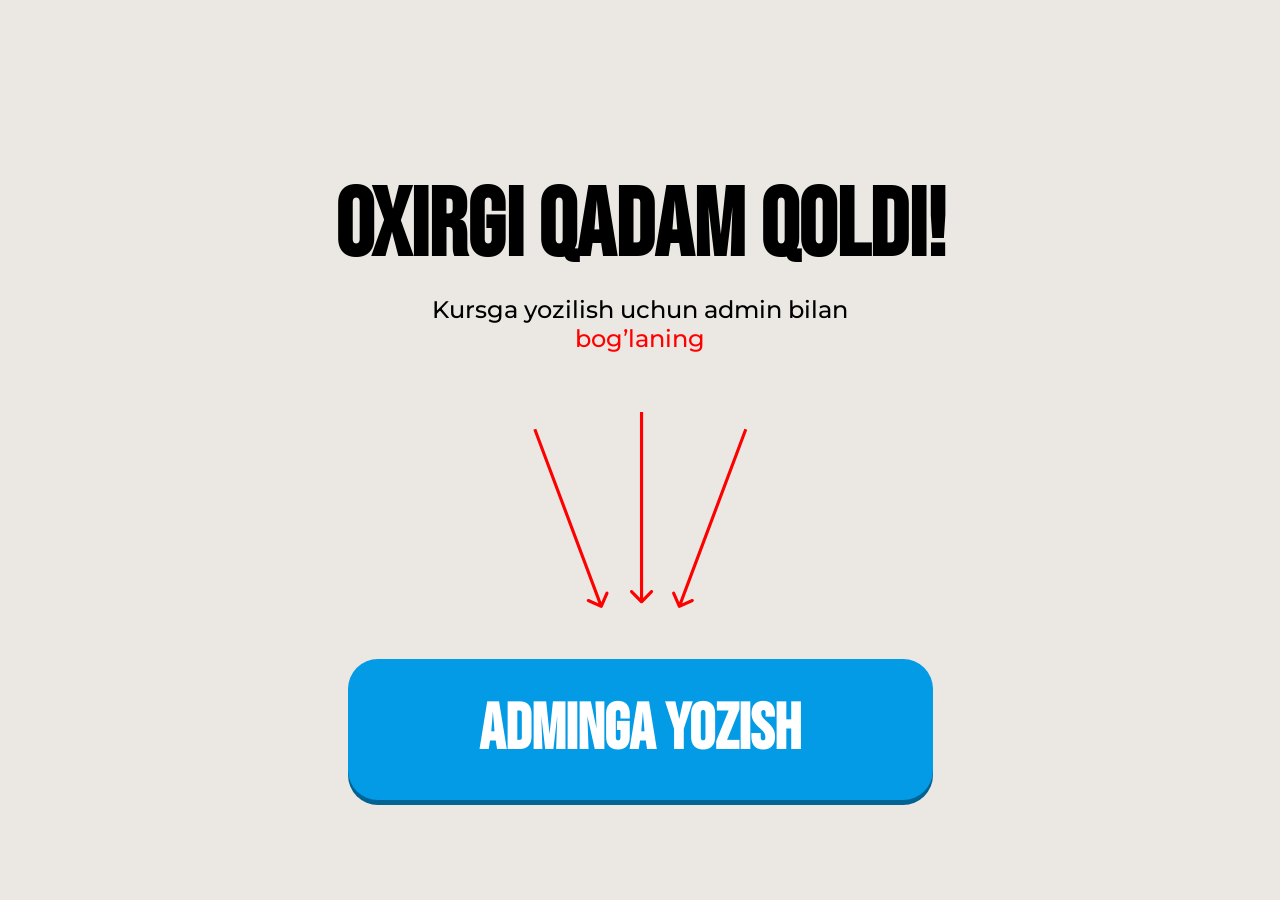
==== thankYou.html @ 0ceda132 "push" ====
<!DOCTYPE html>
<html lang="uz">
    <head>
        <meta charset="UTF-8"/>
        <meta name="viewport" content="width=device-width, initial-scale=1.0"/>
        <title>Obuna Bo'lish</title>
        <style>
            *{margin:0;padding:0;box-sizing:border-box}.header{padding-top:0px;padding-bottom:0px;background-color:#ebe8e3;min-height:100vh;padding-top:180px}.header-container{margin-left:auto;margin-right:auto;max-width:671px;width:100%;display:flex;background-repeat:no-repeat;padding-left:20px;padding-right:20px}.hero-left{max-width:903px;width:100%;display:flex;flex-direction:column;align-items:center}.hero-title{font-family:"Bebas Neue" , sans-serif;font-weight:700;font-size:96px;line-height:100%;letter-spacing:0%;text-align:center;margin-bottom:20px;text-transform:uppercase;max-width:622px}.hero-text{font-family:"Montserrat" , sans-serif;font-weight:500;font-size:24px;line-height:120%; text-align: center; letter-spacing:0%;margin-bottom:58px;max-width:522px}.hero-text>span{color:#ff0000}.hero-btn-box{max-width:585px;width:100%}.hero-img{text-align:center;align-items:center;justify-content:center;margin-bottom:46px;display:flex;margin-left:auto;margin-right:auto}.hero-btn{display:flex;align-items:center;justify-content:center;font-family:"Bebas Neue" , sans-serif;font-weight:700;font-size:64px;line-height:100%;text-align:center;padding:39px 0px 38px 0px;background-color:#039BE5;box-shadow:0px 5px 0px 0px #006393;color:white;border-radius:30px;max-width:585px;width:100%;border:none;text-transform:uppercase;margin-bottom:42px;text-decoration:none;max-height:142px}.hero-box{padding:0 35px 0 20px;border-radius:10px;border:1px solid #bcbcbc;background-color:#fff;max-width:585px;width:100%;display:flex;align-items:center;gap:12px}.hero-box-text{font-family:"Montserrat" , sans-serif;font-weight:600;font-size:16px;line-height:100%;letter-spacing:0%}.img{display:none}.hero-box-img{width:70px;min-height:70px}@media (max-width:500px){.header{padding-top:30%;padding-bottom:0px;background-image:none}.hero-left{display:block}.header-container{margin-left:auto;margin-right:auto;text-align:center;padding-left:10px;padding-right:10px}.hero-title{font-weight:700;font-size:40px;line-height:100%;letter-spacing:0%;text-align:center;margin-bottom:5px}.hero-text{font-weight:500;font-size:14px;line-height:100%;letter-spacing:0%;margin-bottom:28px;max-width:355px;width:100%;margin-left:auto;margin-right:auto}.hero-img{margin-bottom:24px;height:69px}.hero-btn{font-weight:700;font-size:32px;line-height:100%;letter-spacing:0%;text-align:center;padding:23px 0px 20px 0px;border-radius:30px;max-width:345px;width:100%;margin-left:auto;margin-right:auto;margin-bottom:25px}.hero-box{padding:5px 10px 10px 9px;border-radius:10px;text-align:left;max-width:372px;margin-left:auto;margin-right:auto}.hero-box-img{max-width:41px;width:41px;min-width:41px;height:auto;object-fit:contain;min-height:40px}.hero-box-text{font-weight:600;font-size:11px;line-height:130%;letter-spacing:0%;padding-top:3px;padding-bottom:2px}.img{display:flex;max-width:632px;width:100%;margin-left:auto;margin-right:auto;width:100%;object-fit:cover;height:auto}}
        </style>
        <link rel="preload" href="https://fonts.googleapis.com/css2?family=Bebas+Neue" as="style"/>
        <link rel="preload" href="https://fonts.googleapis.com/css2?family=Montserrat:wght@500;600;700" as="style"/>
        <link href="https://fonts.googleapis.com/css2?family=Bebas+Neue&family=Montserrat:wght@500;600;700&display=swap" rel="stylesheet"/>
    </head>
    <body>
        <section class="header">
            <div class="header-container">
                <div class="hero-left">
                    <h2 class="hero-title">oxirgi qadam qoldi!</h2>
                    <p class="hero-text">
                   Kursga yozilish uchun admin bilan <span>bog’laning</span> 
                    </p>
                    <div class="hero-btn-box">
                        <img class="hero-img" src="./images/strelka.svg" alt="Arrow icon"/>
                        <a href="#" class="hero-btn thankYouBtn">ADMINGA YOZISH</a>
                    </div>
                </div>
            </div>
        </section>

        <script defer src="./js/thankYou.js"></script>
    </body>
</html>
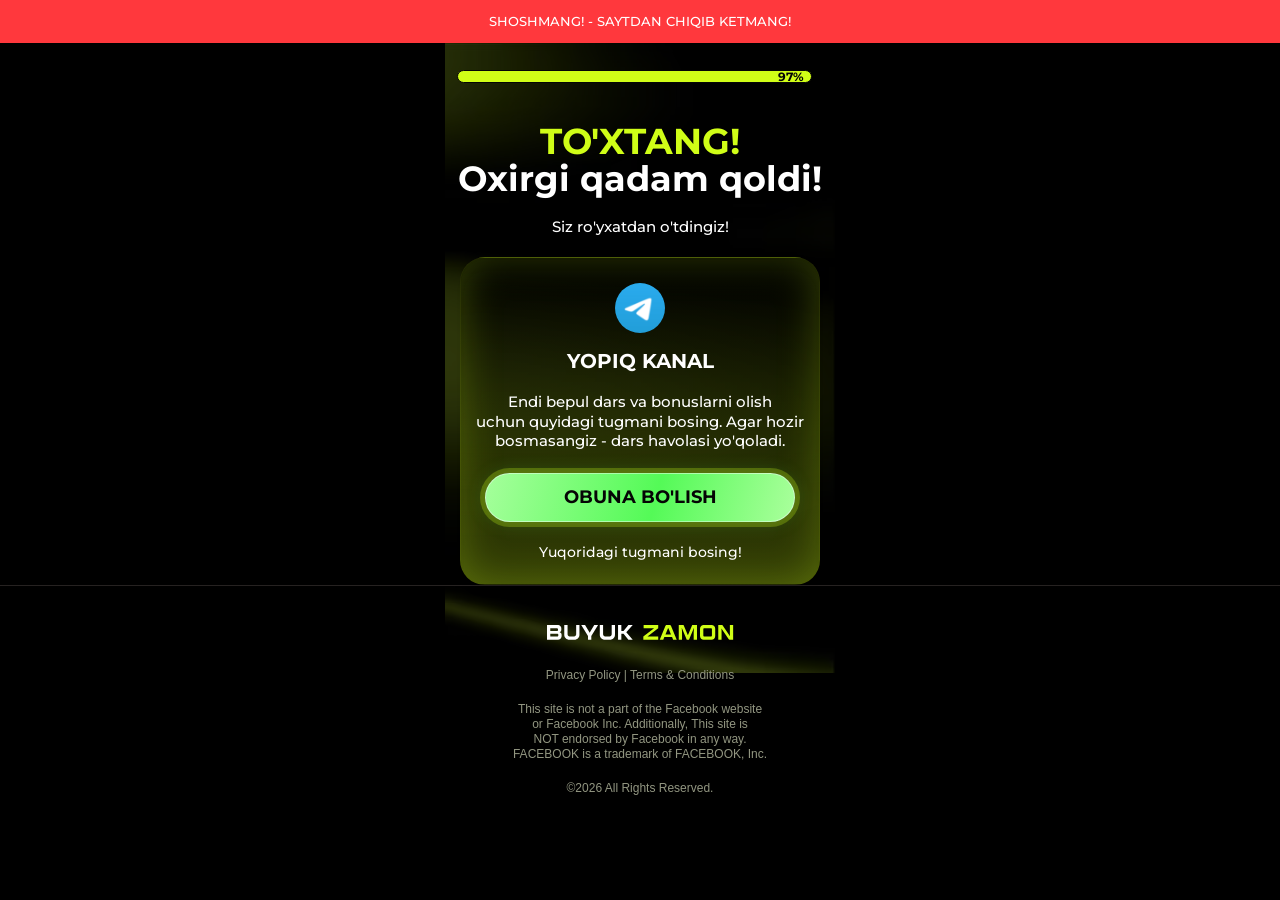
==== commit f2ec500c: "push" ====
--- a/thankYou.html
+++ b/thankYou.html
@@ -1,32 +1,87 @@
 <!DOCTYPE html>
 <html lang="uz">
-    <head>
-        <meta charset="UTF-8"/>
-        <meta name="viewport" content="width=device-width, initial-scale=1.0"/>
-        <title>Obuna Bo'lish</title>
-        <style>
-            *{margin:0;padding:0;box-sizing:border-box}.header{padding-top:0px;padding-bottom:0px;background-color:#ebe8e3;min-height:100vh;padding-top:180px}.header-container{margin-left:auto;margin-right:auto;max-width:671px;width:100%;display:flex;background-repeat:no-repeat;padding-left:20px;padding-right:20px}.hero-left{max-width:903px;width:100%;display:flex;flex-direction:column;align-items:center}.hero-title{font-family:"Bebas Neue" , sans-serif;font-weight:700;font-size:96px;line-height:100%;letter-spacing:0%;text-align:center;margin-bottom:20px;text-transform:uppercase;max-width:622px}.hero-text{font-family:"Montserrat" , sans-serif;font-weight:500;font-size:24px;line-height:120%; text-align: center; letter-spacing:0%;margin-bottom:58px;max-width:522px}.hero-text>span{color:#ff0000}.hero-btn-box{max-width:585px;width:100%}.hero-img{text-align:center;align-items:center;justify-content:center;margin-bottom:46px;display:flex;margin-left:auto;margin-right:auto}.hero-btn{display:flex;align-items:center;justify-content:center;font-family:"Bebas Neue" , sans-serif;font-weight:700;font-size:64px;line-height:100%;text-align:center;padding:39px 0px 38px 0px;background-color:#039BE5;box-shadow:0px 5px 0px 0px #006393;color:white;border-radius:30px;max-width:585px;width:100%;border:none;text-transform:uppercase;margin-bottom:42px;text-decoration:none;max-height:142px}.hero-box{padding:0 35px 0 20px;border-radius:10px;border:1px solid #bcbcbc;background-color:#fff;max-width:585px;width:100%;display:flex;align-items:center;gap:12px}.hero-box-text{font-family:"Montserrat" , sans-serif;font-weight:600;font-size:16px;line-height:100%;letter-spacing:0%}.img{display:none}.hero-box-img{width:70px;min-height:70px}@media (max-width:500px){.header{padding-top:30%;padding-bottom:0px;background-image:none}.hero-left{display:block}.header-container{margin-left:auto;margin-right:auto;text-align:center;padding-left:10px;padding-right:10px}.hero-title{font-weight:700;font-size:40px;line-height:100%;letter-spacing:0%;text-align:center;margin-bottom:5px}.hero-text{font-weight:500;font-size:14px;line-height:100%;letter-spacing:0%;margin-bottom:28px;max-width:355px;width:100%;margin-left:auto;margin-right:auto}.hero-img{margin-bottom:24px;height:69px}.hero-btn{font-weight:700;font-size:32px;line-height:100%;letter-spacing:0%;text-align:center;padding:23px 0px 20px 0px;border-radius:30px;max-width:345px;width:100%;margin-left:auto;margin-right:auto;margin-bottom:25px}.hero-box{padding:5px 10px 10px 9px;border-radius:10px;text-align:left;max-width:372px;margin-left:auto;margin-right:auto}.hero-box-img{max-width:41px;width:41px;min-width:41px;height:auto;object-fit:contain;min-height:40px}.hero-box-text{font-weight:600;font-size:11px;line-height:130%;letter-spacing:0%;padding-top:3px;padding-bottom:2px}.img{display:flex;max-width:632px;width:100%;margin-left:auto;margin-right:auto;width:100%;object-fit:cover;height:auto}}
-        </style>
-        <link rel="preload" href="https://fonts.googleapis.com/css2?family=Bebas+Neue" as="style"/>
-        <link rel="preload" href="https://fonts.googleapis.com/css2?family=Montserrat:wght@500;600;700" as="style"/>
-        <link href="https://fonts.googleapis.com/css2?family=Bebas+Neue&family=Montserrat:wght@500;600;700&display=swap" rel="stylesheet"/>
-    </head>
-    <body>
-        <section class="header">
-            <div class="header-container">
-                <div class="hero-left">
-                    <h2 class="hero-title">oxirgi qadam qoldi!</h2>
-                    <p class="hero-text">
-                   Kursga yozilish uchun admin bilan <span>bog’laning</span> 
+
+<head>
+    <meta charset="UTF-8" />
+    <meta name="viewport" content="width=device-width, initial-scale=1.0" />
+    <title>Obuna Bo'lish</title>
+    <style>
+ *{margin:0;padding:0;box-sizing:border-box}.header{padding-top:0px;padding-bottom:0px;background-color:#ebe8e3;min-height:100vh;padding-top:180px}.header-container{margin-left:auto;margin-right:auto;max-width:671px;width:100%;display:flex;background-repeat:no-repeat;padding-left:20px;padding-right:20px}.hero-left{max-width:903px;width:100%;display:flex;flex-direction:column;align-items:center}.hero-title{font-family:"Bebas Neue",sans-serif;font-weight:700;font-size:96px;line-height:100%;letter-spacing:0%;text-align:center;margin-bottom:20px;text-transform:uppercase;max-width:622px}.hero-text{font-family:"Montserrat",sans-serif;font-weight:500;font-size:24px;line-height:120%;text-align:center;letter-spacing:0%;margin-bottom:58px;max-width:522px}.hero-text>span{color:#ff0000}.hero-btn-box{max-width:585px;width:100%}.hero-img{text-align:center;align-items:center;justify-content:center;margin-bottom:46px;display:flex;margin-left:auto;margin-right:auto}.hero-btn{display:flex;align-items:center;justify-content:center;font-family:"Bebas Neue",sans-serif;font-weight:700;font-size:64px;line-height:100%;text-align:center;padding:39px 0px 38px 0px;background-color:#039BE5;box-shadow:0px 5px 0px 0px #006393;color:white;border-radius:30px;max-width:585px;width:100%;border:none;text-transform:uppercase;margin-bottom:42px;text-decoration:none;max-height:142px}.hero-box{padding:0 35px 0 20px;border-radius:10px;border:1px solid #bcbcbc;background-color:#fff;max-width:585px;width:100%;display:flex;align-items:center;gap:12px}.hero-box-text{font-family:"Montserrat",sans-serif;font-weight:600;font-size:16px;line-height:100%;letter-spacing:0%}.img{display:none}.hero-box-img{width:70px;min-height:70px}@media (max-width:500px){.header{padding-top:30%;padding-bottom:0px;background-image:none}.hero-left{display:block}.header-container{margin-left:auto;margin-right:auto;text-align:center;padding-left:10px;padding-right:10px}.hero-title{font-weight:700;font-size:40px;line-height:100%;letter-spacing:0%;text-align:center;margin-bottom:5px}.hero-text{font-weight:500;font-size:14px;line-height:100%;letter-spacing:0%;margin-bottom:28px;max-width:355px;width:100%;margin-left:auto;margin-right:auto}.hero-img{margin-bottom:24px;height:69px}.hero-btn{font-weight:700;font-size:32px;line-height:100%;letter-spacing:0%;text-align:center;padding:23px 0px 20px 0px;border-radius:30px;max-width:345px;width:100%;margin-left:auto;margin-right:auto;margin-bottom:25px}.hero-box{padding:5px 10px 10px 9px;border-radius:10px;text-align:left;max-width:372px;margin-left:auto;margin-right:auto}.hero-box-img{max-width:41px;width:41px;min-width:41px;height:auto;object-fit:contain;min-height:40px}.hero-box-text{font-weight:600;font-size:11px;line-height:130%;letter-spacing:0%;padding-top:3px;padding-bottom:2px}.img{display:flex;max-width:632px;width:100%;margin-left:auto;margin-right:auto;width:100%;object-fit:cover;height:auto}}
+    </style>
+    <link href="https://fonts.googleapis.com/css2?family=Montserrat:wght@500;600;700&display=swap" rel="stylesheet" />
+    <link rel="stylesheet" href="./css/thank-you.css" />
+</head>
+
+<body>
+    <div class="thank-you__notice">SHOSHMANG! - SAYTDAN CHIQIB KETMANG!</div>
+    <main class="thank-you">
+
+        <section class="thank-you__content" aria-labelledby="thank-you-title">
+            <div class="container">
+
+                <div class="thank-you__progress" role="progressbar" aria-label="Ro'yxatdan o'tish jarayoni"
+                    aria-valuemin="0" aria-valuemax="100" aria-valuenow="97">
+                    <div class="thank-you__progress-value"><span>97%</span></div>
+                </div>
+
+                <h1 class="thank-you__headline" id="thank-you-title">
+                    <span class="thank-you__headline-accent">TO'XTANG!</span>
+                    <span class="thank-you__headline-main">Oxirgi qadam qoldi!</span>
+                </h1>
+                <p class="thank-you__confirmation">Siz ro'yxatdan o'tdingiz!</p>
+
+                <section class="thank-you__channel" aria-labelledby="channel-title">
+                    <svg width="50" height="50" viewBox="0 0 50 50" fill="none" xmlns="http://www.w3.org/2000/svg"
+                        xmlns:xlink="http://www.w3.org/1999/xlink">
+                        <rect width="50" height="50" rx="25" fill="url(#pattern0_2251_8)" />
+                        <defs>
+                            <pattern id="pattern0_2251_8" patternContentUnits="objectBoundingBox" width="1" height="1">
+                                <use xlink:href="#image0_2251_8" transform="scale(0.00223714)" />
+                            </pattern>
+                            <image id="image0_2251_8" width="447" height="447" preserveAspectRatio="none"
+                                xlink:href="[data-uri]" />
+                        </defs>
+                    </svg>
+                    <h2 class="thank-you__channel-title" id="channel-title">YOPIQ KANAL</h2>
+                    <p class="thank-you__channel-text">
+                        Endi bepul dars va bonuslarni olish <br> uchun quyidagi tugmani bosing. Agar hozir <br>
+                        bosmasangiz
+                        - dars havolasi yo'qoladi.
                     </p>
-                    <div class="hero-btn-box">
-                        <img class="hero-img" src="./images/strelka.svg" alt="Arrow icon"/>
-                        <a href="#" class="hero-btn thankYouBtn">ADMINGA YOZISH</a>
-                    </div>
-                </div>
+                    <a class="thank-you__subscribe" href="#">
+                        OBUNA BO'LISH
+                    </a>
+                    <p class="thank-you__hint">Yuqoridagi tugmani bosing!</p>
+                </section>
+
+                <img style="position: absolute; top: -25px; transform: translateX(-50%); z-index: -1; left: 50%;"
+                    src="./images/thankYou.avif" loading="lazy" decoding="async" width="390" height="630" alt="bg">
             </div>
         </section>
 
-        <script defer src="./js/thankYou.js"></script>
-    </body>
-</html>
+        <footer class="footer">
+            <div class="container">
+                <svg style="margin-bottom: 28px;" width="187" height="15" viewBox="0 0 187 15" fill="none"
+                    xmlns="http://www.w3.org/2000/svg">
+                    <path
+                        d="M12.5162 7.35019C13.0342 7.35019 13.5102 7.59519 13.9442 8.08519C14.3782 8.56119 14.5952 9.15619 14.5952 9.8702V11.2772C14.5952 12.2152 14.2382 13.0202 13.5242 13.6922C12.8102 14.3642 11.9562 14.7002 10.9622 14.7002H0.000234365V0.000194311H10.6682C11.1582 0.000194311 11.6272 0.0911944 12.0752 0.273195C12.5232 0.455195 12.9082 0.700195 13.2302 1.0082C13.5522 1.31619 13.8112 1.68019 14.0072 2.10019C14.2032 2.52019 14.3012 2.96119 14.3012 3.4232V4.83019C14.3012 5.48819 14.0982 6.07619 13.6922 6.5942C13.2862 7.0982 12.8942 7.35019 12.5162 7.35019ZM9.93324 3.29719H3.27623L3.29723 6.02719H9.97523C10.1292 6.02719 10.2692 5.9992 10.3952 5.94319C10.5352 5.88719 10.6472 5.81719 10.7312 5.7332C10.8292 5.63519 10.8992 5.52319 10.9412 5.39719C10.9832 5.27119 11.0042 5.1382 11.0042 4.9982V4.32619C11.0042 4.1722 10.9762 4.0392 10.9202 3.9272C10.8782 3.8012 10.8152 3.68919 10.7312 3.59119C10.6472 3.49319 10.5352 3.42319 10.3952 3.38119C10.2552 3.32519 10.1012 3.29719 9.93324 3.29719ZM11.2982 10.3952V9.7232C11.2982 9.4152 11.2002 9.1632 11.0042 8.9672C10.8222 8.7712 10.5702 8.67319 10.2482 8.67319H3.27623L3.29723 11.4242H10.2692C10.5912 11.4102 10.8432 11.3122 11.0252 11.1302C11.2072 10.9342 11.2982 10.6892 11.2982 10.3952ZM29.1726 0.000194311H32.4486V9.7022C32.4486 11.0742 31.9586 12.2502 30.9786 13.2302C30.0126 14.2102 28.8366 14.7002 27.4506 14.7002H22.2636C20.8916 14.7002 19.7156 14.2102 18.7356 13.2302C17.7556 12.2502 17.2656 11.0742 17.2656 9.7022V0.000194311H20.5626V9.34519C20.5626 9.9192 20.7586 10.4092 21.1506 10.8152C21.5566 11.2072 22.0466 11.4032 22.6206 11.4032H27.1146C27.6746 11.4032 28.1576 11.2072 28.5636 10.8152C28.9696 10.4092 29.1726 9.9192 29.1726 9.34519V0.000194311ZM51.0852 0.000194311L44.3022 10.8782V14.7002H41.0052V10.8782L34.2222 0.000194311H38.0442L41.9502 6.48919L42.6432 7.7702L43.3572 6.48919L47.2422 0.000194311H51.0852ZM64.6966 0.000194311H67.9726V9.7022C67.9726 11.0742 67.4826 12.2502 66.5026 13.2302C65.5366 14.2102 64.3606 14.7002 62.9746 14.7002H57.7876C56.4156 14.7002 55.2396 14.2102 54.2596 13.2302C53.2796 12.2502 52.7896 11.0742 52.7896 9.7022V0.000194311H56.0866V9.34519C56.0866 9.9192 56.2826 10.4092 56.6746 10.8152C57.0806 11.2072 57.5706 11.4032 58.1446 11.4032H62.6386C63.1986 11.4032 63.6816 11.2072 64.0876 10.8152C64.4936 10.4092 64.6966 9.9192 64.6966 9.34519V0.000194311ZM85.7272 0.000194311L79.2802 7.35019L85.7272 14.7002H81.3802L76.5502 8.67319H74.3452V14.7002H71.0482V0.000194311H74.3452V6.02719H76.5502L81.3802 0.000194311H85.7272Z"
+                        fill="white" />
+                    <path
+                        d="M96.618 0.000194311H111.213V3.31819L100.461 11.5712L101.91 11.4032H111.213V14.7002H96.324V11.3822L107.076 3.1292L105.627 3.29719H96.618V0.000194311ZM126.138 14.7002L125.067 12.1172H117.339L116.268 14.7002H112.719L118.473 0.840195C118.543 0.672194 118.641 0.525194 118.767 0.399194C118.893 0.273194 119.04 0.175194 119.208 0.105194C119.376 0.0351944 119.544 0.000194311 119.712 0.000194311H122.694C122.974 0.000194311 123.226 0.0771945 123.45 0.231195C123.688 0.385195 123.856 0.588195 123.954 0.840195L129.708 14.7002H126.138ZM118.452 9.4712H123.975L121.413 3.29719H121.014L118.452 9.4712ZM145.011 0.399194C145.123 0.133194 145.326 0.000194311 145.62 0.000194311H149.988V14.7002H146.691V7.2242L146.985 2.68819L142.008 14.7002H139.761L134.742 2.68819L135.036 7.2242V14.7002H131.76V0.000194311H136.17C136.464 0.000194311 136.667 0.133194 136.779 0.399194L140.895 10.2692L145.011 0.399194ZM164.574 0.000194311C165.582 0.000194311 166.436 0.357194 167.136 1.07119C167.85 1.77119 168.207 2.62519 168.207 3.63319V11.0672C168.207 12.0752 167.85 12.9362 167.136 13.6502C166.436 14.3502 165.582 14.7002 164.574 14.7002H156.657C155.663 14.7002 154.809 14.3432 154.095 13.6292C153.381 12.9152 153.024 12.0612 153.024 11.0672V3.63319C153.024 2.63919 153.381 1.78519 154.095 1.07119C154.809 0.357194 155.663 0.000194311 156.657 0.000194311H164.574ZM164.931 10.4582V4.24219C164.931 3.97619 164.833 3.75219 164.637 3.57019C164.455 3.38819 164.238 3.29719 163.986 3.29719H157.266C157 3.29719 156.776 3.38819 156.594 3.57019C156.412 3.75219 156.321 3.97619 156.321 4.24219V10.4582C156.321 10.7242 156.412 10.9482 156.594 11.1302C156.776 11.3122 157 11.4032 157.266 11.4032H163.986C164.238 11.4032 164.455 11.3122 164.637 11.1302C164.833 10.9482 164.931 10.7242 164.931 10.4582ZM182.876 0.000194311H186.152V14.7002H182.645C182.253 14.7002 181.952 14.5392 181.742 14.2172L174.434 3.38119L174.56 5.71219V14.7002H171.263V0.000194311H174.77C175.162 0.000194311 175.47 0.161194 175.694 0.483194L182.981 11.3192L182.876 8.9882V0.000194311Z"
+                        fill="#D0FE16" />
+                </svg>
+
+                <p class="footer__disclaimer">Privacy Policy | Terms & Conditions</p> <br>
+                <p class="footer__disclaimer">This site is not a part of the Facebook website <br>
+                    or Facebook Inc. Additionally, This site is <br>
+                    NOT endorsed by Facebook in any way. <br>
+                    FACEBOOK is a trademark of FACEBOOK, Inc.</p> <br>
+                <p class="footer__disclaimer">©2026 All Rights Reserved.</p>
+            </div>
+        </footer>
+    </main>
+
+    <script defer src="./js/thankYou.js"></script>
+</body>
+
+</html>
--- a/css/thank-you.css
+++ b/css/thank-you.css
@@ -0,0 +1 @@
+*{box-sizing:border-box}html,body{min-height:100%}body{margin:0;background:linear-gradient(0deg,#000000,#000000),linear-gradient(0deg,#000000,#000000);color:#fff;font-family:"Montserrat",Arial,sans-serif}.container{margin:0 auto;max-width:390px}.thank-you__notice{min-height:43px;padding:11px 8px;background:#ff383d;color:#fff;font-size:13px;font-weight:500;line-height:21px;text-align:center}.thank-you__content{padding-top:25px;text-align:center;position:relative}.thank-you__progress{width:100%;height:16px;padding:2px;overflow:hidden;border-radius:999px}.thank-you__progress-value{display:flex;width:97%;height:110%;align-items:center;justify-content:flex-end;border:1px solid #050505;border-radius:inherit;background:#d0fe17;color:#050505;font-size:12px;font-weight:700;line-height:1;padding-right:7px}.thank-you__headline{display:flex;flex-direction:column;gap:1px;margin:39px -8px 0;font-size:35px;font-weight:700;line-height:1.04}.thank-you__headline-accent{color:#d0fe17;font-size:36px}.thank-you__headline-main{white-space:nowrap}.thank-you__confirmation{margin:18px 0 0;font-size:15px;font-weight:500;line-height:1.4}.thank-you__channel{display:flex;flex-direction:column;align-items:center;margin-top:20px;padding:25px 0 21px;border:1px solid rgba(208,254,23,0.16);max-width:360px;width:100%;border-radius:25px;background:linear-gradient(0deg,rgba(208,254,22,0.25) 0%,#000000 100%);box-shadow:0px 10px 10px -3.75px #0000000F inset,0px 2.29px 2.29px -2.5px #00000029 inset,0px 0.6px 0.6px -1.25px #0000002E inset,0px 10px 10px -3.75px #0000000F,0px 2.29px 2.29px -2.5px #00000029,0px 0.6px 0.6px -1.25px #0000002E,0px 0px 40px 0px #D0FE1640 inset}.thank-you__telegram-icon{display:grid;width:52px;height:52px;place-items:center;border-radius:50%;background:#24a9e8}.thank-you__telegram-icon svg{width:27px;height:27px;fill:#fff}.thank-you__channel-title{margin:16px 0 0;font-size:20px;font-weight:700;line-height:1.25}.thank-you__channel-text{margin:18px 0 0;font-size:15px;font-weight:500;line-height:1.32}.thank-you__subscribe{display:flex;width:100%;min-height:49px;align-items:center;justify-content:center;margin-top:22px;max-width:310px;border:1px solid rgba(255,255,255,0.45);border-radius:999px;background:linear-gradient(105deg,#a5ff9b 0%,#54fa57 55%,#aaff9c 100%);box-shadow:0 0 0 5px rgba(208,254,23,0.25),0 0 20px rgba(95,255,92,0.2);color:#050505;font-size:18px;font-weight:700;line-height:1.2;text-decoration:none}.thank-you__subscribe:focus-visible{outline:3px solid #fff;outline-offset:7px}.thank-you__hint{margin:21px 0 0;font-size:14px;font-weight:500;line-height:1.4}.container{max-width:390px;margin:0 auto;padding:0 10px;display:flex;flex-direction:column;align-items:center;justify-content:center;position:relative}.footer{border-top:1px solid #262221;padding-top:39px;padding-bottom:20px}.footer__disclaimer{font-family:"Mona Sans",sans-serif;font-size:12px;font-weight:400;line-height:15px;text-align:center;color:#929681}@media (max-width:360px){.thank-you__headline{font-size:29px}.thank-you__headline-accent{font-size:31px}.thank-you__channel-text{font-size:14px}}
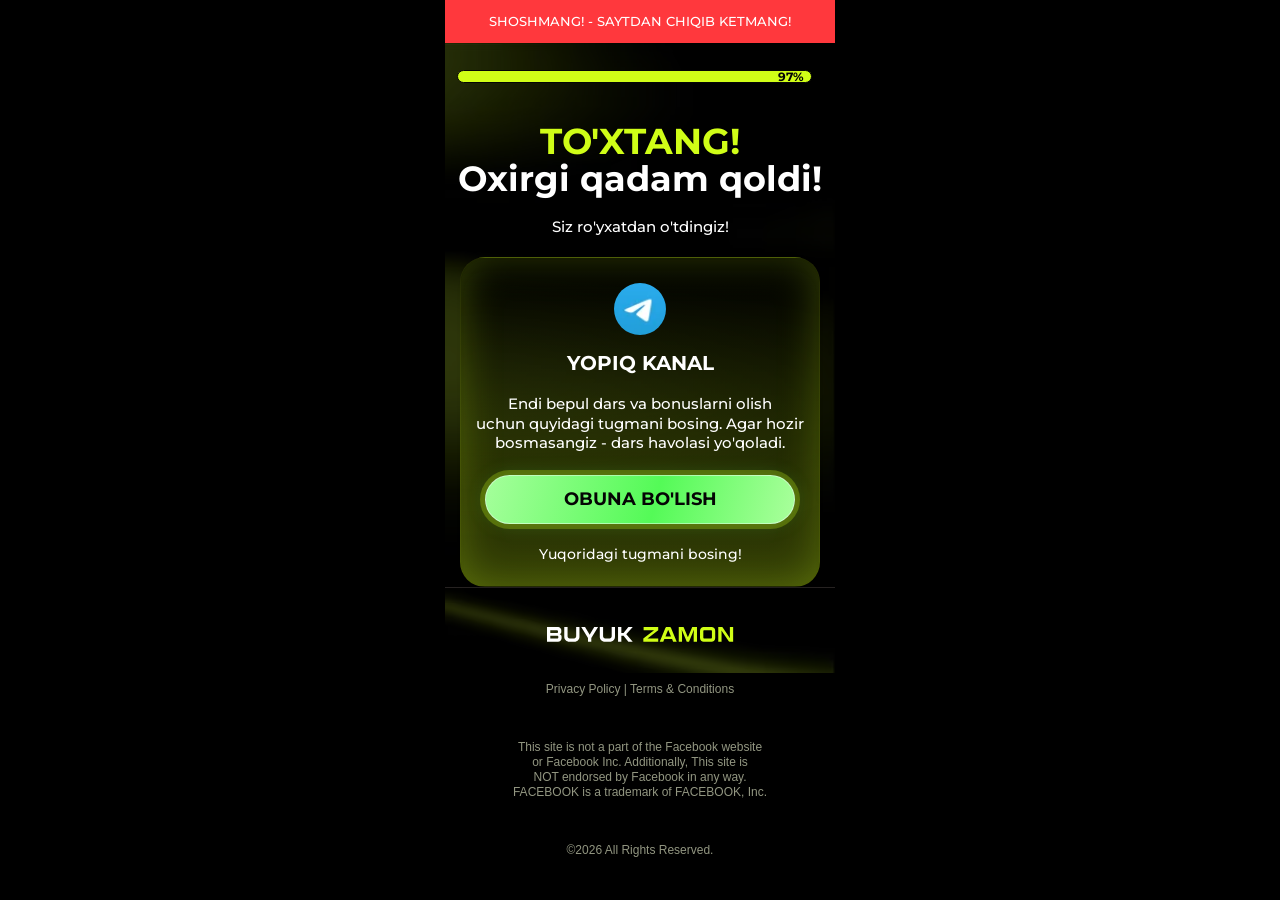
==== commit e568386b: "push" ====
--- a/thankYou.html
+++ b/thankYou.html
@@ -5,9 +5,24 @@
     <meta charset="UTF-8" />
     <meta name="viewport" content="width=device-width, initial-scale=1.0" />
     <title>Obuna Bo'lish</title>
-    <style>
- *{margin:0;padding:0;box-sizing:border-box}.header{padding-top:0px;padding-bottom:0px;background-color:#ebe8e3;min-height:100vh;padding-top:180px}.header-container{margin-left:auto;margin-right:auto;max-width:671px;width:100%;display:flex;background-repeat:no-repeat;padding-left:20px;padding-right:20px}.hero-left{max-width:903px;width:100%;display:flex;flex-direction:column;align-items:center}.hero-title{font-family:"Bebas Neue",sans-serif;font-weight:700;font-size:96px;line-height:100%;letter-spacing:0%;text-align:center;margin-bottom:20px;text-transform:uppercase;max-width:622px}.hero-text{font-family:"Montserrat",sans-serif;font-weight:500;font-size:24px;line-height:120%;text-align:center;letter-spacing:0%;margin-bottom:58px;max-width:522px}.hero-text>span{color:#ff0000}.hero-btn-box{max-width:585px;width:100%}.hero-img{text-align:center;align-items:center;justify-content:center;margin-bottom:46px;display:flex;margin-left:auto;margin-right:auto}.hero-btn{display:flex;align-items:center;justify-content:center;font-family:"Bebas Neue",sans-serif;font-weight:700;font-size:64px;line-height:100%;text-align:center;padding:39px 0px 38px 0px;background-color:#039BE5;box-shadow:0px 5px 0px 0px #006393;color:white;border-radius:30px;max-width:585px;width:100%;border:none;text-transform:uppercase;margin-bottom:42px;text-decoration:none;max-height:142px}.hero-box{padding:0 35px 0 20px;border-radius:10px;border:1px solid #bcbcbc;background-color:#fff;max-width:585px;width:100%;display:flex;align-items:center;gap:12px}.hero-box-text{font-family:"Montserrat",sans-serif;font-weight:600;font-size:16px;line-height:100%;letter-spacing:0%}.img{display:none}.hero-box-img{width:70px;min-height:70px}@media (max-width:500px){.header{padding-top:30%;padding-bottom:0px;background-image:none}.hero-left{display:block}.header-container{margin-left:auto;margin-right:auto;text-align:center;padding-left:10px;padding-right:10px}.hero-title{font-weight:700;font-size:40px;line-height:100%;letter-spacing:0%;text-align:center;margin-bottom:5px}.hero-text{font-weight:500;font-size:14px;line-height:100%;letter-spacing:0%;margin-bottom:28px;max-width:355px;width:100%;margin-left:auto;margin-right:auto}.hero-img{margin-bottom:24px;height:69px}.hero-btn{font-weight:700;font-size:32px;line-height:100%;letter-spacing:0%;text-align:center;padding:23px 0px 20px 0px;border-radius:30px;max-width:345px;width:100%;margin-left:auto;margin-right:auto;margin-bottom:25px}.hero-box{padding:5px 10px 10px 9px;border-radius:10px;text-align:left;max-width:372px;margin-left:auto;margin-right:auto}.hero-box-img{max-width:41px;width:41px;min-width:41px;height:auto;object-fit:contain;min-height:40px}.hero-box-text{font-weight:600;font-size:11px;line-height:130%;letter-spacing:0%;padding-top:3px;padding-bottom:2px}.img{display:flex;max-width:632px;width:100%;margin-left:auto;margin-right:auto;width:100%;object-fit:cover;height:auto}}
-    </style>
+
+  <!-- Meta Pixel Code -->
+<script>
+!function(f,b,e,v,n,t,s)
+{if(f.fbq)return;n=f.fbq=function(){n.callMethod?
+n.callMethod.apply(n,arguments):n.queue.push(arguments)};
+if(!f._fbq)f._fbq=n;n.push=n;n.loaded=!0;n.version='2.0';
+n.queue=[];t=b.createElement(e);t.async=!0;
+t.src=v;s=b.getElementsByTagName(e)[0];
+s.parentNode.insertBefore(t,s)}(window, document,'script',
+'https://connect.facebook.net/en_US/fbevents.js');
+fbq('init', '1646035107568340');
+fbq('track', 'PageView');
+</script>
+<noscript><img height="1" width="1" style="display:none"
+src="https://www.facebook.com/tr?id=1646035107568340&ev=PageView&noscript=1"
+/></noscript>
+<!-- End Meta Pixel Code -->
     <link href="https://fonts.googleapis.com/css2?family=Montserrat:wght@500;600;700&display=swap" rel="stylesheet" />
     <link rel="stylesheet" href="./css/thank-you.css" />
 </head>
@@ -31,24 +46,15 @@
                 <p class="thank-you__confirmation">Siz ro'yxatdan o'tdingiz!</p>
 
                 <section class="thank-you__channel" aria-labelledby="channel-title">
-                    <svg width="50" height="50" viewBox="0 0 50 50" fill="none" xmlns="http://www.w3.org/2000/svg"
-                        xmlns:xlink="http://www.w3.org/1999/xlink">
-                        <rect width="50" height="50" rx="25" fill="url(#pattern0_2251_8)" />
-                        <defs>
-                            <pattern id="pattern0_2251_8" patternContentUnits="objectBoundingBox" width="1" height="1">
-                                <use xlink:href="#image0_2251_8" transform="scale(0.00223714)" />
-                            </pattern>
-                            <image id="image0_2251_8" width="447" height="447" preserveAspectRatio="none"
-                                xlink:href="[data-uri]" />
-                        </defs>
-                    </svg>
+                    <img class="thank-you__telegram-icon" src="./images/telegram-icon.webp" width="50" height="50" alt="Telegram">
+
                     <h2 class="thank-you__channel-title" id="channel-title">YOPIQ KANAL</h2>
                     <p class="thank-you__channel-text">
                         Endi bepul dars va bonuslarni olish <br> uchun quyidagi tugmani bosing. Agar hozir <br>
                         bosmasangiz
                         - dars havolasi yo'qoladi.
                     </p>
-                    <a class="thank-you__subscribe" href="#">
+                    <a class="thank-you__subscribe" href="https://t.me/+GnYqxydEvw4zOGUy">
                         OBUNA BO'LISH
                     </a>
                     <p class="thank-you__hint">Yuqoridagi tugmani bosing!</p>
--- a/css/thank-you.css
+++ b/css/thank-you.css
@@ -1 +1 @@
-*{box-sizing:border-box}html,body{min-height:100%}body{margin:0;background:linear-gradient(0deg,#000000,#000000),linear-gradient(0deg,#000000,#000000);color:#fff;font-family:"Montserrat",Arial,sans-serif}.container{margin:0 auto;max-width:390px}.thank-you__notice{min-height:43px;padding:11px 8px;background:#ff383d;color:#fff;font-size:13px;font-weight:500;line-height:21px;text-align:center}.thank-you__content{padding-top:25px;text-align:center;position:relative}.thank-you__progress{width:100%;height:16px;padding:2px;overflow:hidden;border-radius:999px}.thank-you__progress-value{display:flex;width:97%;height:110%;align-items:center;justify-content:flex-end;border:1px solid #050505;border-radius:inherit;background:#d0fe17;color:#050505;font-size:12px;font-weight:700;line-height:1;padding-right:7px}.thank-you__headline{display:flex;flex-direction:column;gap:1px;margin:39px -8px 0;font-size:35px;font-weight:700;line-height:1.04}.thank-you__headline-accent{color:#d0fe17;font-size:36px}.thank-you__headline-main{white-space:nowrap}.thank-you__confirmation{margin:18px 0 0;font-size:15px;font-weight:500;line-height:1.4}.thank-you__channel{display:flex;flex-direction:column;align-items:center;margin-top:20px;padding:25px 0 21px;border:1px solid rgba(208,254,23,0.16);max-width:360px;width:100%;border-radius:25px;background:linear-gradient(0deg,rgba(208,254,22,0.25) 0%,#000000 100%);box-shadow:0px 10px 10px -3.75px #0000000F inset,0px 2.29px 2.29px -2.5px #00000029 inset,0px 0.6px 0.6px -1.25px #0000002E inset,0px 10px 10px -3.75px #0000000F,0px 2.29px 2.29px -2.5px #00000029,0px 0.6px 0.6px -1.25px #0000002E,0px 0px 40px 0px #D0FE1640 inset}.thank-you__telegram-icon{display:grid;width:52px;height:52px;place-items:center;border-radius:50%;background:#24a9e8}.thank-you__telegram-icon svg{width:27px;height:27px;fill:#fff}.thank-you__channel-title{margin:16px 0 0;font-size:20px;font-weight:700;line-height:1.25}.thank-you__channel-text{margin:18px 0 0;font-size:15px;font-weight:500;line-height:1.32}.thank-you__subscribe{display:flex;width:100%;min-height:49px;align-items:center;justify-content:center;margin-top:22px;max-width:310px;border:1px solid rgba(255,255,255,0.45);border-radius:999px;background:linear-gradient(105deg,#a5ff9b 0%,#54fa57 55%,#aaff9c 100%);box-shadow:0 0 0 5px rgba(208,254,23,0.25),0 0 20px rgba(95,255,92,0.2);color:#050505;font-size:18px;font-weight:700;line-height:1.2;text-decoration:none}.thank-you__subscribe:focus-visible{outline:3px solid #fff;outline-offset:7px}.thank-you__hint{margin:21px 0 0;font-size:14px;font-weight:500;line-height:1.4}.container{max-width:390px;margin:0 auto;padding:0 10px;display:flex;flex-direction:column;align-items:center;justify-content:center;position:relative}.footer{border-top:1px solid #262221;padding-top:39px;padding-bottom:20px}.footer__disclaimer{font-family:"Mona Sans",sans-serif;font-size:12px;font-weight:400;line-height:15px;text-align:center;color:#929681}@media (max-width:360px){.thank-you__headline{font-size:29px}.thank-you__headline-accent{font-size:31px}.thank-you__channel-text{font-size:14px}}+*{box-sizing:border-box}html,body{overflow-x:hidden}html,body{min-height:100%}body{margin:0;background:linear-gradient(0deg,#000000,#000000),linear-gradient(0deg,#000000,#000000);color:#fff;font-family:"Montserrat",Arial,sans-serif}.thank-you{width:100%;max-width:390px;margin:0 auto}.thank-you__notice{width:100%;max-width:390px;margin:0 auto}.container{margin:0 auto;max-width:390px}.thank-you__notice{min-height:43px;padding:11px 8px;background:#ff383d;color:#fff;font-size:13px;font-weight:500;line-height:21px;text-align:center}.thank-you__content{padding-top:25px;text-align:center;position:relative}.thank-you__progress{width:100%;height:16px;padding:2px;overflow:hidden;border-radius:999px}.thank-you__progress-value{display:flex;width:97%;height:110%;align-items:center;justify-content:flex-end;border:1px solid #050505;border-radius:inherit;background:#d0fe17;color:#050505;font-size:12px;font-weight:700;line-height:1;padding-right:7px}.thank-you__headline{display:flex;flex-direction:column;gap:1px;margin:39px -8px 0;font-size:35px;font-weight:700;line-height:1.04}.thank-you__headline-accent{color:#d0fe17;font-size:36px}.thank-you__headline-main{white-space:nowrap}.thank-you__confirmation{margin:18px 0 0;font-size:15px;font-weight:500;line-height:1.4}.thank-you__channel{display:flex;flex-direction:column;align-items:center;margin-top:20px;padding:25px 0 21px;border:1px solid rgba(208,254,23,0.16);max-width:360px;width:100%;border-radius:25px;background:linear-gradient(0deg,rgba(208,254,22,0.25) 0%,#000000 100%);box-shadow:0px 10px 10px -3.75px #0000000F inset,0px 2.29px 2.29px -2.5px #00000029 inset,0px 0.6px 0.6px -1.25px #0000002E inset,0px 10px 10px -3.75px #0000000F,0px 2.29px 2.29px -2.5px #00000029,0px 0.6px 0.6px -1.25px #0000002E,0px 0px 40px 0px #D0FE1640 inset}.thank-you__telegram-icon{display:block;width:52px;height:52px;object-fit:cover;border-radius:50%}.thank-you__channel-title{margin:16px 0 0;font-size:20px;font-weight:700;line-height:1.25}.thank-you__channel-text{margin:18px 0 0;font-size:15px;font-weight:500;line-height:1.32}.thank-you__subscribe{display:flex;width:100%;min-height:49px;align-items:center;justify-content:center;margin-top:22px;max-width:310px;border:1px solid rgba(255,255,255,0.45);border-radius:999px;background:linear-gradient(105deg,#a5ff9b 0%,#54fa57 55%,#aaff9c 100%);box-shadow:0 0 0 5px rgba(208,254,23,0.25),0 0 20px rgba(95,255,92,0.2);color:#050505;font-size:18px;font-weight:700;line-height:1.2;text-decoration:none}.thank-you__subscribe:focus-visible{outline:3px solid #fff;outline-offset:7px}.thank-you__hint{margin:21px 0 0;font-size:14px;font-weight:500;line-height:1.4}.container{max-width:390px;margin:0 auto;padding:0 10px;display:flex;flex-direction:column;align-items:center;justify-content:center;position:relative}.footer{border-top:1px solid #262221;padding-top:39px;padding-bottom:20px}.footer__disclaimer{font-family:"Mona Sans",sans-serif;font-size:12px;font-weight:400;line-height:15px;text-align:center;color:#929681}@media (max-width:360px){.thank-you__headline{font-size:29px}.thank-you__headline-accent{font-size:31px}.thank-you__channel-text{font-size:14px}}
